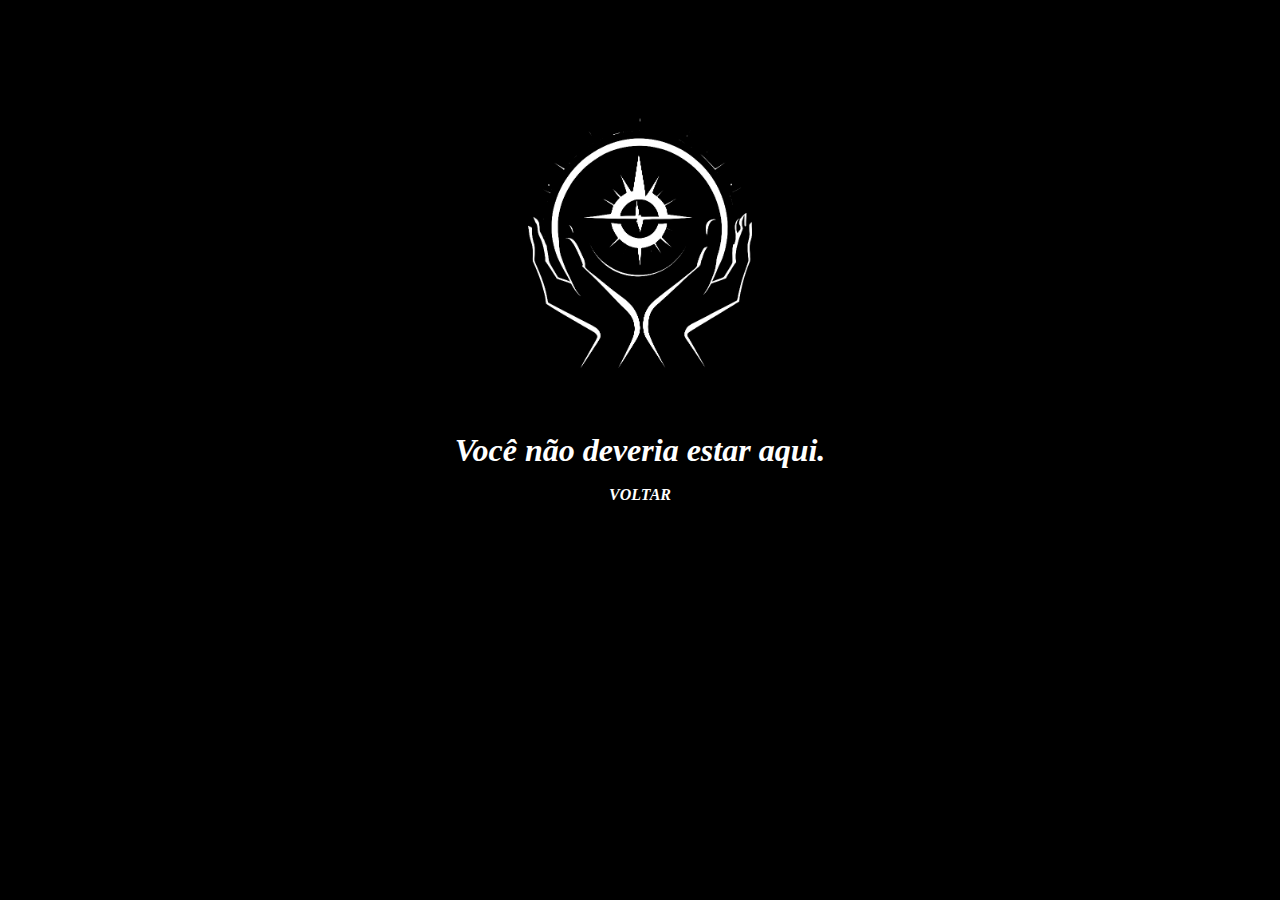
==== pages/dir.html @ d26a9ddc "V.5.1" ====
<!DOCTYPE html>
<html lang="pt-br">
<head>
    <meta charset="UTF-8">
    <meta name="viewport" content="width=device-width, initial-scale=1.0">
    <title>DIRETÓRIO</title>
    <style>
        *{
            margin: 0px;
            padding: 0px;
        }

        body {
            background-color: #000;
            color: #fff;
            font-family: Arial, sans-serif;
            text-align: center;
        }

        h1 {
            position: absolute;
            top: 50%;
            left: 50%;
            transform: translate(-50%, -50%);
            font-family: 'Times New Roman', Times, serif;
            font-weight: bold;
            font-style: italic;
            color: white;
            text-decoration: none;
        }

        a {
            position: absolute;
            top: 55%;
            left: 50%;
            transform: translate(-50%, -50%);
            font-family: 'Times New Roman', Times, serif;
            font-weight: bold;
            font-style: italic;
            color: rgb(255, 255, 255);
            text-decoration: none;
            transition: 0.3s;
        }

        a:hover {
            font-size: large;
            color: #b9b9b9;
            text-decoration: underline;
        }

        div#img {
            position: absolute;
            top: 27%;
            left: 50%;
            transform: translate(-50%, -50%);
            width: 250px;
            height: 250px;
            background-image: url(../images/d1.png);
            background-repeat: no-repeat;
            background-size: contain;
            background-position: center center;
        }
    </style>
</head>
<body>
    <div id="img"></div>
    <h1>Você não deveria estar aqui.</h1>
    <a href="../index.html">VOLTAR</a>
</body>
</html>
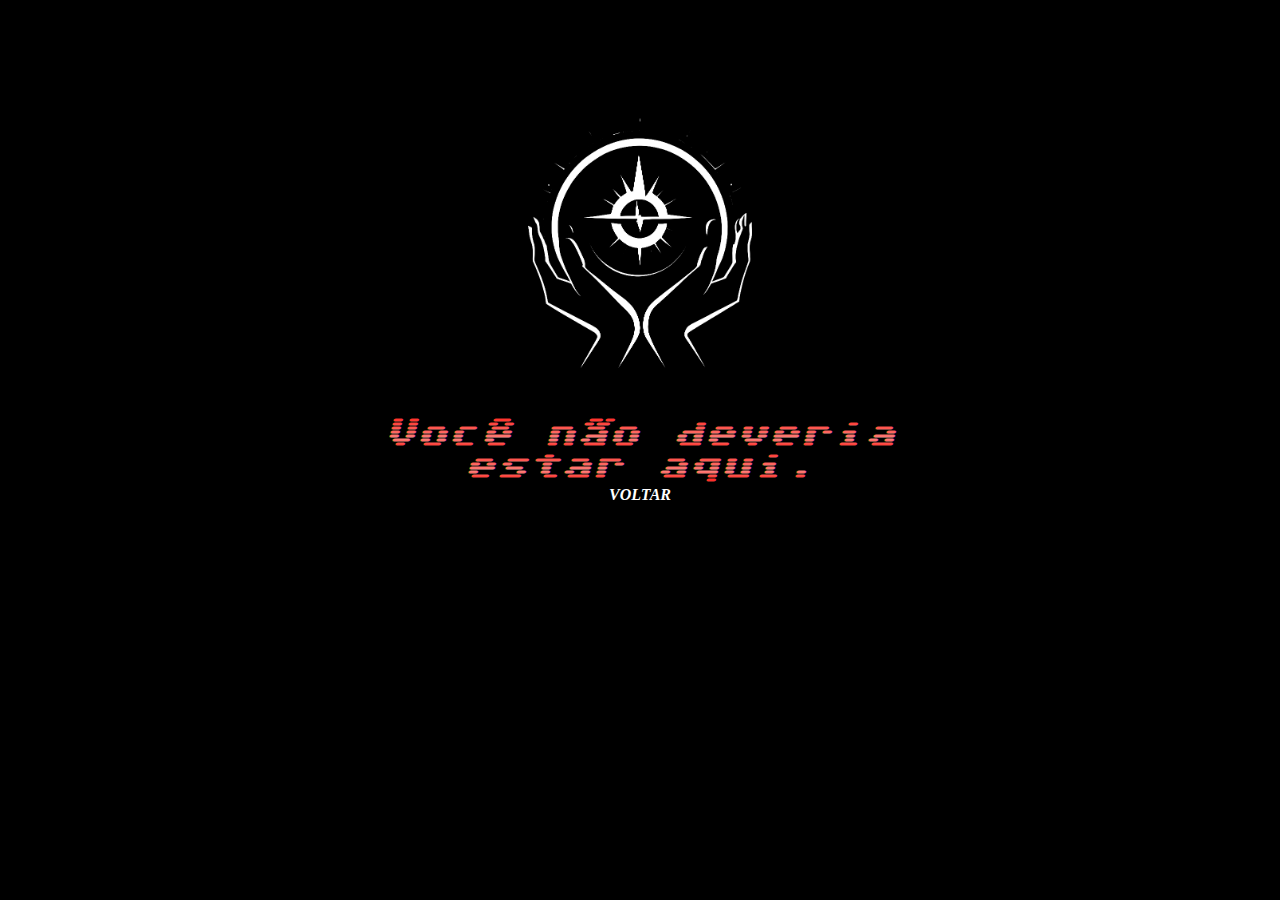
==== commit 651d1aec: "V.6.01" ====
--- a/pages/dir.html
+++ b/pages/dir.html
@@ -5,6 +5,8 @@
     <meta name="viewport" content="width=device-width, initial-scale=1.0">
     <title>DIRETÓRIO</title>
     <style>
+        @import url('https://fonts.googleapis.com/css2?family=Sixtyfour+Convergence&display=swap');
+
         *{
             margin: 0px;
             padding: 0px;
@@ -13,7 +15,7 @@
         body {
             background-color: #000;
             color: #fff;
-            font-family: Arial, sans-serif;
+            font-family: "Sixtyfour Convergence", sans-serif;
             text-align: center;
         }
 
@@ -22,7 +24,6 @@
             top: 50%;
             left: 50%;
             transform: translate(-50%, -50%);
-            font-family: 'Times New Roman', Times, serif;
             font-weight: bold;
             font-style: italic;
             color: white;
